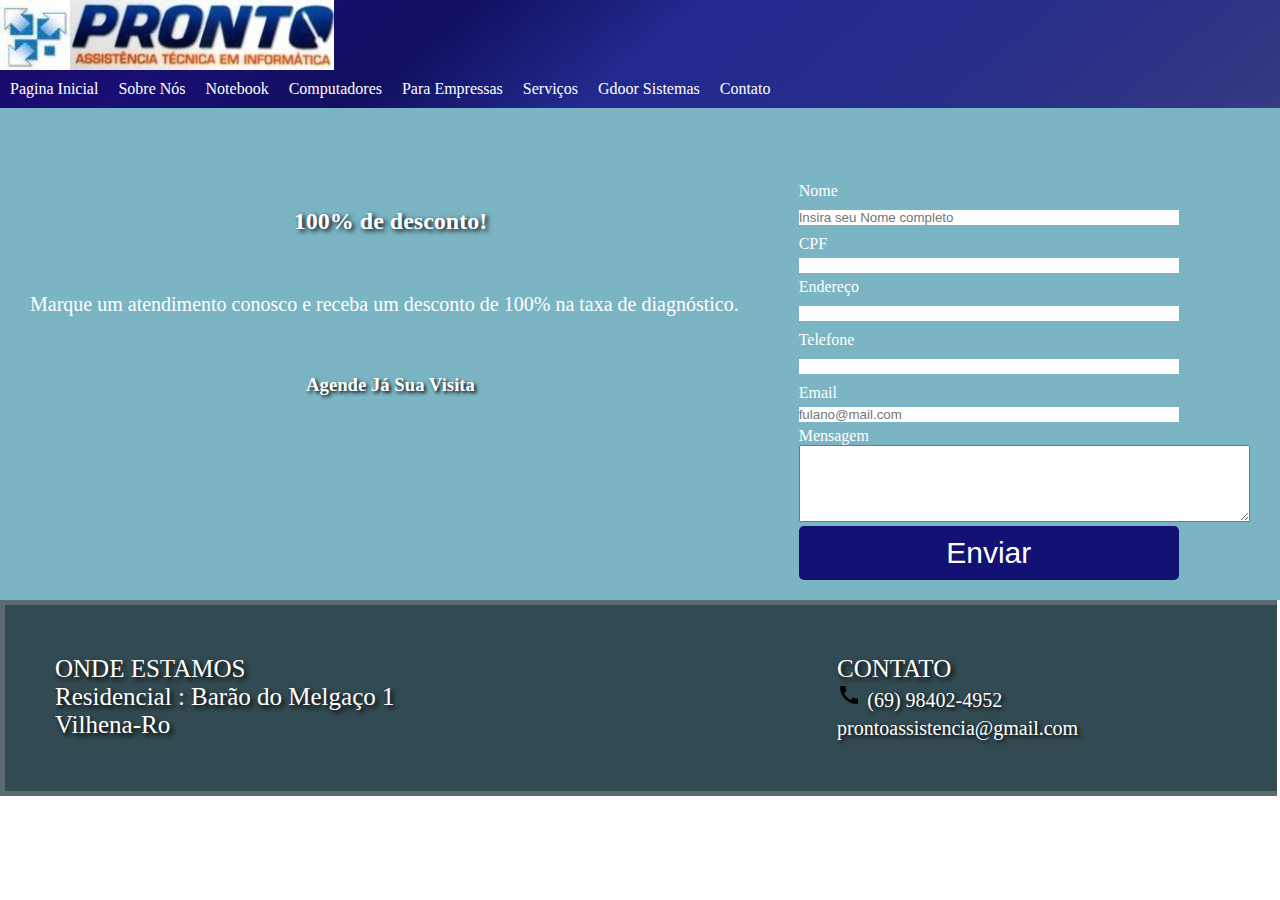
==== contato.html @ 64eb7674 "ifst commit" ====
<!DOCTYPE html>
<html lang="pt-br">

<head>
    <meta charset="UTF-8">
    <title>Pronto Informática</title>
    <link rel="stylesheet" href="css/reset.css">
    <link rel="stylesheet" href="css/conteudo.css">
    <link rel="stylesheet" href="css/rodape.css">
    <link href="https://fonts.googleapis.com/css?family=Roboto|Slabo+27px" rel="stylesheet">
    <link href="https://fonts.googleapis.com/css?family=Roboto" rel="stylesheet">
    <style>
        *{
            margin: 0; padding: 0;
        }
        .cabecalho{
            background: linear-gradient(320deg,#363b83,#2b3185,#242c8d,#222a8e,#120f5f,rgb(25, 15, 116),#170868);
        }
        .box-logo{
            max-width: 1200px;
        }
        .titulo{
            display: flex;
            align-items: center;
        }
        .menu ul{
            display: flex;
            list-style: none;
        }
        .item-menu{
            padding: 10px;
            display: inline-block;
            color: #FFF;
        }
        .item-menu:hover {
            color: rgb(17, 3, 78);
            background-color: #008398;
        }
        .rodape-lyout-contato {
            background-color: #7BB4C3;
            display: flex;
            flex-direction: row;
        }

        .cli {
            color: white;
            font-size: 20px;
            padding: 30px;
        }

        .form-contato {
            color: #fff;
            text-align: left;
            margin: auto 10px;
            width: 30%;
            height: 40%;
            padding: 20px;
        }
    </style>
</head>

<body>
    <!--cabeçalho do site-->
    <header class="cabecalho">
            <div class="box-logo">
                <div class="titulo">
                    <img src="imagens/logo-so.jpg">
                    <img src="imagens/nome.jpg">
                </div>
                <nav class="menu">
                    <ul>
                        <li><a href="index.html" class="item-menu">Pagina Inicial</a></li>
                        <li><a href="sobrenos.html" class="item-menu">Sobre Nós</a></li>
                        <li><a href="notbook.html" class="item-menu">Notebook</a></li>
                        <li><a href="computadores.html" class="item-menu">Computadores</a></li>
                        <li><a href="empressas.html" class="item-menu">Para Empressas</a></li>
                        <li><a href="serviços.html" class="item-menu">Serviços</a></li>
                        <li><a href="sistemas.html" class="item-menu">Gdoor Sistemas</a></li>
                        <li><a href="contato.html" class="item-menu">Contato</a></li>
                    </ul>
                </nav>
            </div>
        </header>
    <div class="rodape-lyout-contato">
        <div class="representante-vazio"></div>
        <div>
            <br>
            <br>
            <h2>
                <br>
                <br>
                <p class="cadcli">100% de desconto!</p>
            </h2>
            <br>
            <p class="cli">Marque um atendimento conosco e receba um desconto de 100% na taxa de diagnóstico.</p>
            <br>
            <h3 class="cadcli">Agende Já Sua Visita</h3>
        </div>
        <form method="post" action="" class="form-contato">
            <br>
            <br>
            <br>

            <label for="nome">Nome</label>
            <input type="text" id="nome" required name=nome placeholder="Insira seu Nome completo" class="campo-nome">
            
            <label for="cpf">CPF</label>
            <input type="number" id="cpf" class="campo-cpf">

            <label for="endereco">Endereço</label>
            <input type="text" id="endereco" class="campo-endereco">

            <label for="telefone">Telefone</label>
            <input type="tel" id="telefone" class="campo-telefone">

            <label for="email">Email</label>
            <input type="email" id="emailid"required name=email placeholder="fulano@mail.com" name="email" class="campo-email" />

            <label>Mensagem</label>
            <textarea name="mensagem" rows=5 cols="54"></textarea>

            <input type="submit" value="Enviar" class="boton">
        </form>

    </div>
    </div>
    </main>

    <!--Rodape-->
    <div class="rodape">
        <div class="rodape-contato">
            <div class="rodape-contato-texto">
                <p>ONDE ESTAMOS</p>
                <p>Residencial : Barão do Melgaço 1</p>
                <p>Vilhena-Ro</p>
            </div>
            <div class="vazia-rodape-contato"></div>
            <div class="rodape-contato-texto">
                <p>CONTATO</p>
                <img src="imagens/baseline-call-24px.svg">
                    <a href="tel:+55-69-98402-49-52" class="email">(69) 98402-4952</a><br>
                    <a href="prontoassitencia@gmail.com" class="email">prontoassistencia@gmail.com</a><br>
            </div>

        </div>

    </div>
</body>

</html>
---- css/conteudo.css ----
.box-img-text{
    background-color: #7BB4C3;
    color: white;
    display: flex;
    flex-direction: row;
    width: 91%;
    padding: 60px;
}
.logo-info{/**/
    text-align: center;
    font-size: 85px;
    font: large;
    color: white;
}
.box-texto{
    border: 20px;
    font-family: 'Source Serif Pro', serif;
}
.box-vazio{
    width: 99%; 
}
.btn-saiba-mais{
    border: 3px;
    background-color: #008398;
    color: white;
    width: 90%;
    margin: 0 auto;
    padding: 10px;
    font-size: 25px;
    border-top: 20px;
    border-radius: 5px;
}
.btn-saiba-mais :hover{
    text-decoration-color: #000160;
    color: #000;
    
}
.texto-representante1 {
    text-align: left;
    color: white;
    text-shadow: black 0.1em 0.1em 0.2em;
    font-size: 30px;
}
.box-informacoes{
    background-color: #008398;
    padding: 85px;
    height: 70%;
    margin:  auto 0;
    font-family: 'Roboto', sans-serif;
}
.solucoes{
    color: white;text-shadow: black 0.1em 0.1em 0.2em ;
   text-align: center;
   font-size: 35px; 
   font-family: 'Oswald', sans-serif;
}
.solucoes-asist{
    color:white;
    text-align:center;
    font-family: 'Source Serif Pro', serif;
}
.box-solucoes{
    color: white;
    display: flex;
    flex-direction: row;
    padding: 20px;
    border: 5px;
    margin: auto 20px;
    width: 80%;
}
.box-solucoes-img{
    display: flex;
    flex-direction: row;
    padding: 15px;
    border: 15px;
    margin:  10 auto ;
}
.box-solucoes-img :hover{
    image-rendering: crisp-edges;
}

.solucoes-texto{
    display: flex;
    flex-direction: row;
    padding: 8px;
    height: 10px;
    margin: 15px auto;
    border: 2px;
}
.box-serv-especialidade{
    display: flex;
    flex-direction:row;
    width: 60%;
    font-family: 'Source Serif Pro', serif;
}
.box-nessecidade{
    display: flex;
    flex-direction: row;
    height: 10px;
    font-family: 'Source Serif Pro', serif;
}
.lyaut-box-nessecidade{
    background-color: #c5ece6;
    padding: 25px;
}
.box-nessecidade-texto{
    width: 50%;
    font-family: 'Oswald', sans-serif;
    padding: 20px;
}
.box-nessecidade-serv{
    display: flex;
    flex-direction:row;
    padding: 20px;
    widows: 100%;
    font-family: 'Source Serif Pro', serif;
}
.box-nessecidade-img{
    display: flex;
    flex-direction:row;
    padding: 15px;
}
.solucoes2{
    display: flex;
    flex-direction:column;
    width: 50%;
    font-family: 'Oswald', sans-serif;
}
.rodape-lyout{
    display: flex;
    flex-direction: row;
    padding: 60px;
    width: 90%;
    font-family: 'Source Serif Pro', serif;
}
.bot-rodape{
    padding: 15px;
    margin: 10px;  
}
.campo-nome{
    border: 0;
    width: 99%;
    margin: 10px 0;
}
.campo-telefone{
    border: 0;
    width: 99%;
    margin: 10px 0;
}
.campo-endereco{
    border: 0;
    width: 99%;
    margin: 10px 0;
}
.campo-data{
    border: 0;
    width: 10%;
    margin: 10px 0;

}
.campo-cpf{
    border: 0;
    width: 99%;
    margin: 5px 0;
}
.campo-email{
    border: 0;
    width: 99%;
    margin: 5px 0; 
}
.boton{
    border: 3px;
    background-color: #131174;
    color: white;
    width: 99%;
    margin: 0 auto;
    padding: 10px;
    font-size: 30px;
    border-radius: 5px;
    border: 15px;
}
.form{
    color: #fff;
    text-align: left;
    padding: 40px;
    margin:  auto 10px;
    width: 99%;
    height: 60%;
}
.cadcli{
    color: white;
    text-shadow: black 0.1em 0.1em 0.2em ;
    text-align: center;
    padding: 10px;
    margin: auto;
    width: 99%;
}
.rodape-contato{
    background-color: #324A51;
    display: flex;
    flex-direction: row;
    padding: 15px;
    width: 98%;
}
.vazia-rodape-contato{
    width: 30%;
}
.vazia2{
    width: 70%;
}
.rodape-contato-texto{
    color: white;
    text-shadow: #000000 0.1em 0.1em 0.2em ;
    margin: 35px;
    font-size: 25px;
}
.text-logo{
   border-top: 20px;
}
 .logo-color{
     background-color: rgb(170, 176, 231);
     height: 60px;
 }
 
 .lista-info {
    /* coloca cor no menu*/
    background: linear-gradient(0deg,#009fd0,#0069ab,#2f4580,#3b3368,#3e2050,#3a0e37);
    width: 100%;
    color: white;
    font-family: 'Slabo 55px', serif;
}
.lista-info :hover{
    text-decoration-color: #0082d8;
}

.lista-info>ul {
    /* coloca a lista na horizontal*/
    list-style: none;
    display: flex;
}
.lista-info>ul>li {
    /* Separa os itens no menu */
    padding: 20px;
}
.lista-info>ul>li :hover{
    background-color: #0082d8;

}
.ajudar-info{
    color: white;text-shadow: black 0.1em 0.1em 0.2em ;
}
.email{
    font-size: 20px;
    color:white;
    text-shadow: black 0.1em 0.1em 0.2em ;
}
.logo-gdoor-text{
    font-family: 'Source Serif Pro', serif;
}
#boton{
    background: transparent;
    border-color: transparent;
}
---- css/rodape.css ----
.rodape{
    background-color:rgb(90, 108, 114);
    color: white;
    padding:5px;
    width: 99%;
}
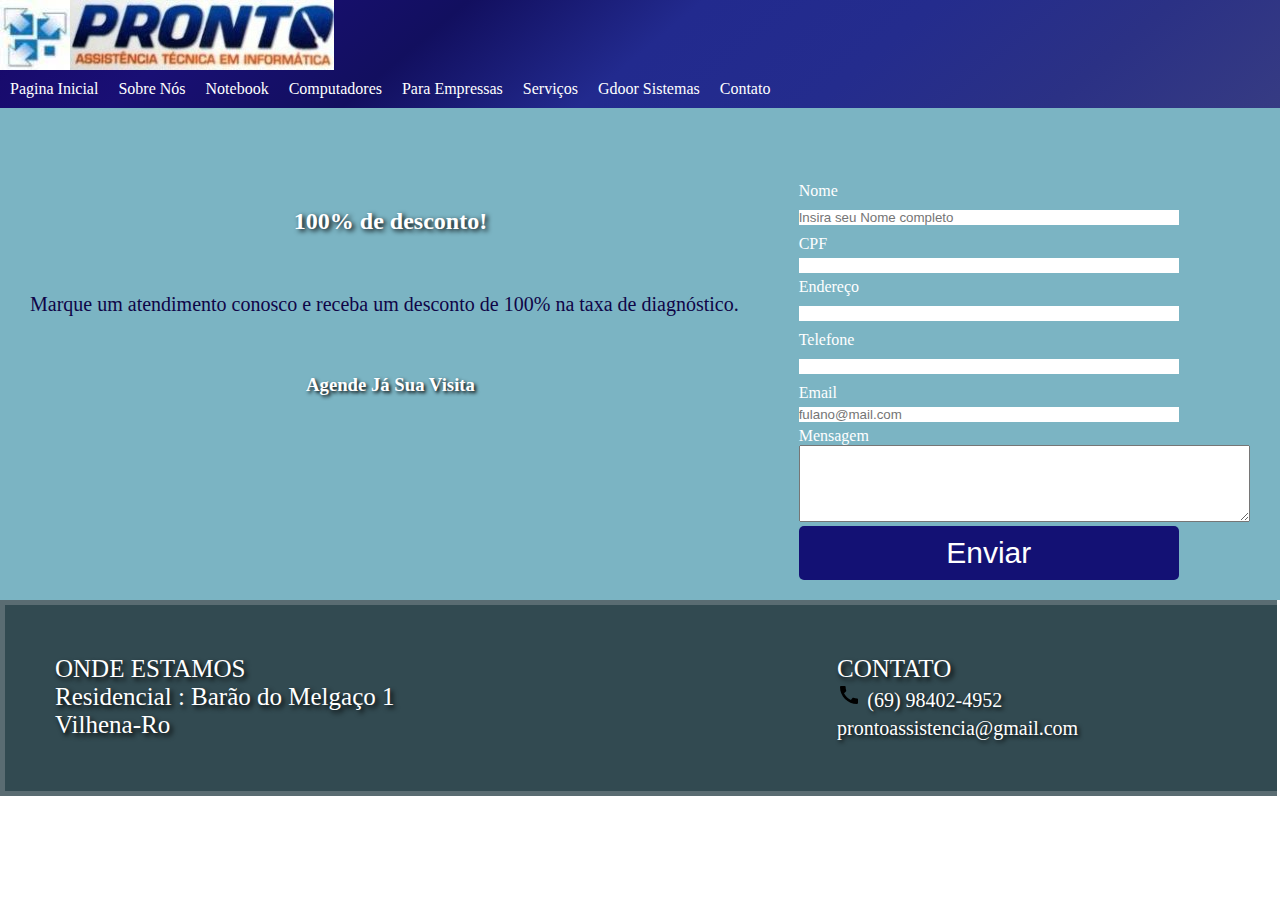
==== commit 6c6b71fc: "cor sistema" ====
--- a/contato.html
+++ b/contato.html
@@ -43,7 +43,7 @@
         }
 
         .cli {
-            color: white;
+            color: #0f0547;
             font-size: 20px;
             padding: 30px;
         }
--- a/css/conteudo.css
+++ b/css/conteudo.css
@@ -15,6 +15,7 @@
 .box-texto{
     border: 20px;
     font-family: 'Source Serif Pro', serif;
+    font-size: 20px;
 }
 .box-vazio{
     width: 99%; 
@@ -88,12 +89,14 @@
     border: 2px;
 }
 .box-serv-especialidade{
+    color: #000160;
     display: flex;
     flex-direction:row;
     width: 60%;
     font-family: 'Source Serif Pro', serif;
 }
 .box-nessecidade{
+    color: #000160;
     display: flex;
     flex-direction: row;
     height: 10px;
@@ -101,19 +104,27 @@
 }
 .lyaut-box-nessecidade{
     background-color: #c5ece6;
-    padding: 25px;
+    padding: 30px;
+}
+.espaco{
+    padding: 35px;
 }
 .box-nessecidade-texto{
-    width: 50%;
-    font-family: 'Oswald', sans-serif;
-    padding: 20px;
+    width: 60%;
+    font-family: 'Source Serif Pro', serif;
+    padding: 20px;
+    margin: 30px;
+    color: #000160;
 }
 .box-nessecidade-serv{
+    margin: 30px;
+    color: #000160;
     display: flex;
     flex-direction:row;
     padding: 20px;
     widows: 100%;
     font-family: 'Source Serif Pro', serif;
+    border-right: 20px;
 }
 .box-nessecidade-img{
     display: flex;
